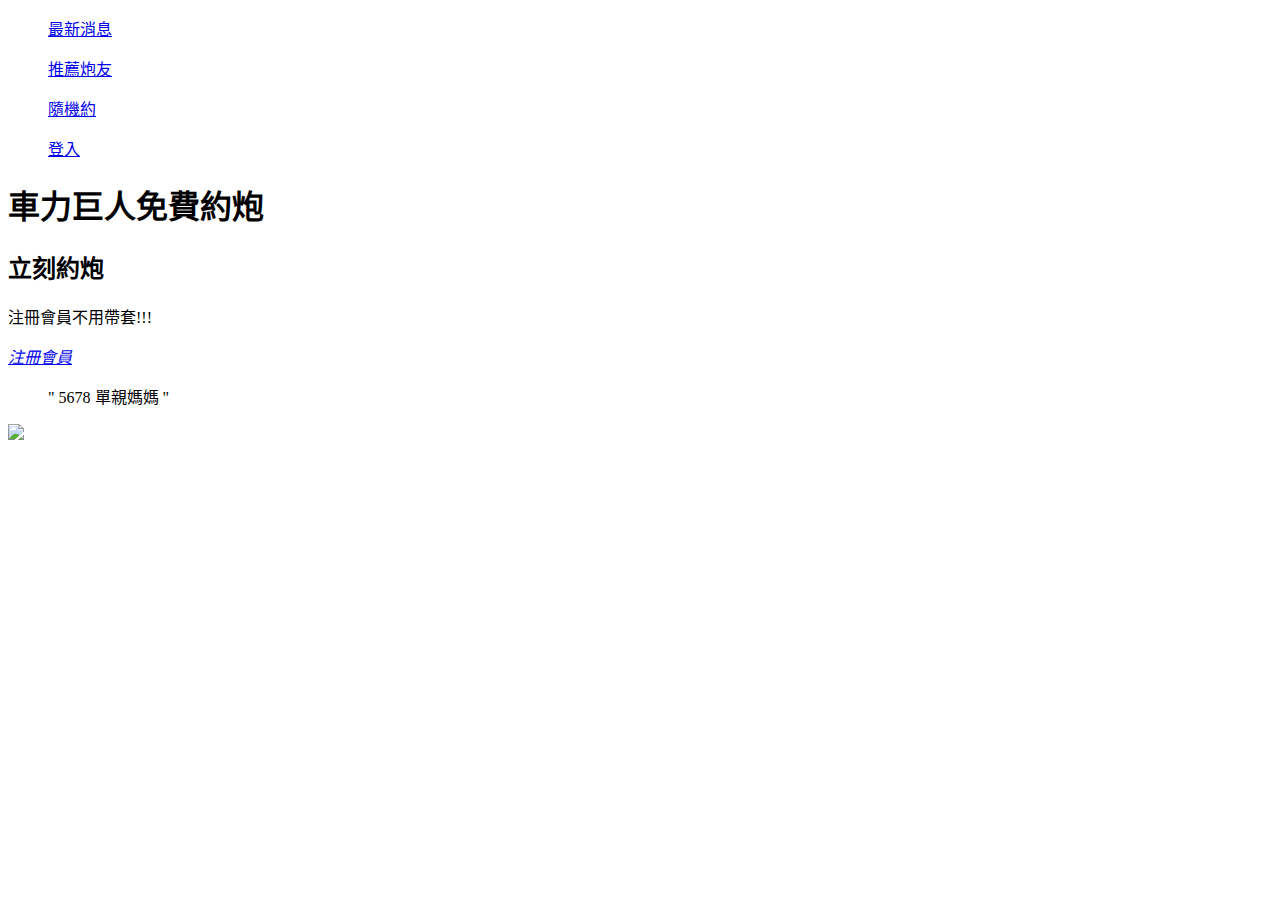
==== kazami.html @ ca2ac8e1 "Add files via upload" ====
<!DOCTYPE html>
<html lang="zh-TW">
<head>
    <meta charset="UTF-8">
    <meta name="約炮網" content="width=device-width, initial-scale=1.0">
    <title>約炮網</title>
    <link rel="stylesheet" href="style.css" >
</head>
<body>

    <nav>
    <ul><a href="#">最新消息</a></ul>
    <ul><a href="#">推薦炮友</a></ul>
    <ul><a href="#">隨機約</a></ul>
    <ul><a href="#">登入</a></ul>
    </nav>

    <main>
    <h1>車力巨人免費約炮</h1>
    <h2>立刻約炮</h2>
    <P>注冊會員不用帶套!!!</P>
    <p><em><a href="file:///C:/Users/user/Desktop/%E6%96%B0%E5%A2%9E%E8%B3%87%E6%96%99%E5%A4%BE/%E6%B3%A8%E5%86%8A%E6%9C%83%E5%93%A1.html ">注冊會員</a></em></p>
    </main>

        <blockquote>" 5678 單親媽媽 "</blockquote>
    <footer> 
    <img src="img/md-0b9d0b18aaeed31f959a37336db4fba7.jpg" >
    </footer> 
</body>
</html>
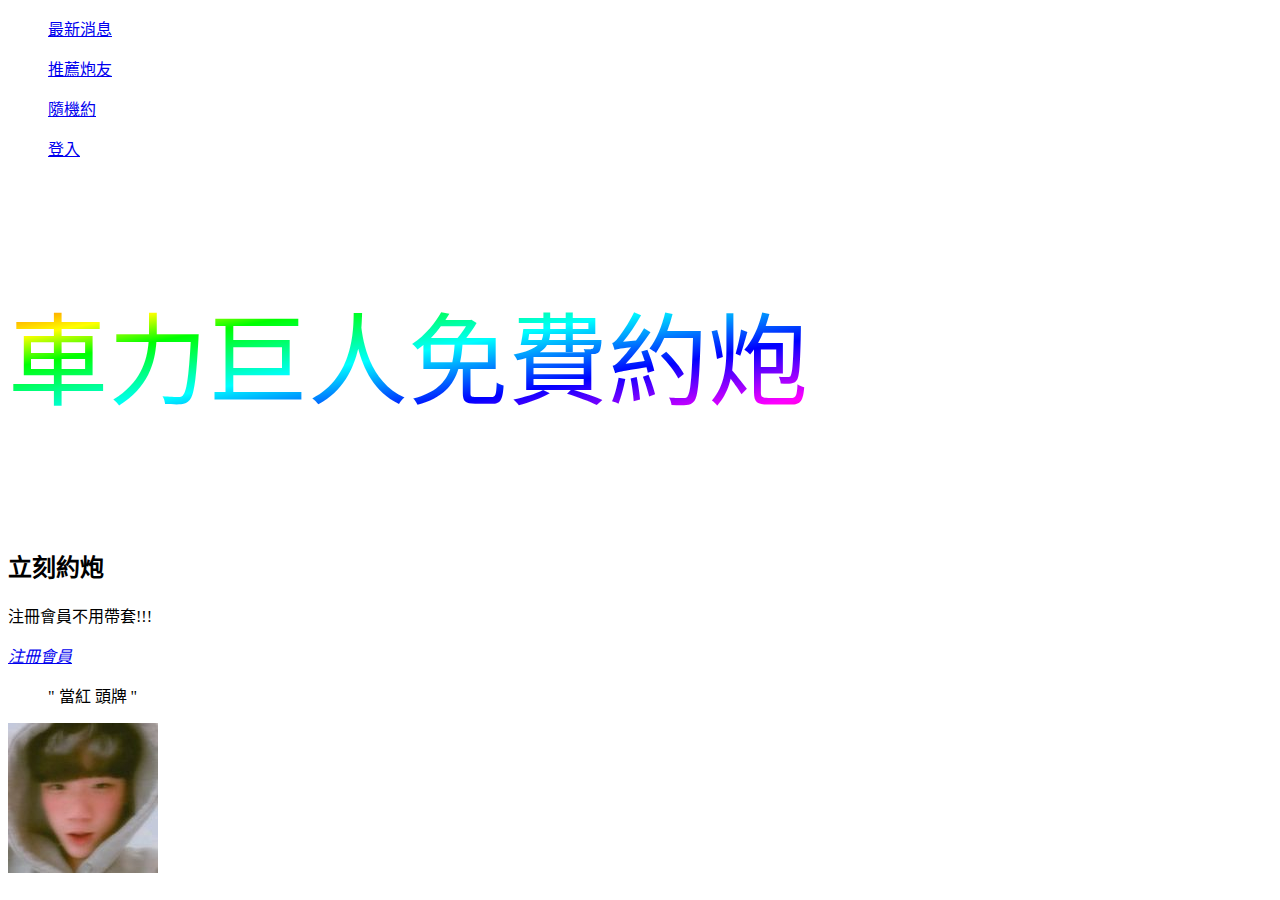
==== commit bd846e0c: "new" ====
--- a/kazami.html
+++ b/kazami.html
@@ -4,7 +4,7 @@
     <meta charset="UTF-8">
     <meta name="約炮網" content="width=device-width, initial-scale=1.0">
     <title>約炮網</title>
-    <link rel="stylesheet" href="style.css" >
+    <link rel="stylesheet" href="./style/style.css" >
 </head>
 <body>
 
@@ -16,15 +16,13 @@
     </nav>
 
     <main>
-    <h1>車力巨人免費約炮</h1>
+    <h1><p class="rainbow-text">車力巨人免費約炮</p></h1>
     <h2>立刻約炮</h2>
     <P>注冊會員不用帶套!!!</P>
-    <p><em><a href="file:///C:/Users/user/Desktop/%E6%96%B0%E5%A2%9E%E8%B3%87%E6%96%99%E5%A4%BE/%E6%B3%A8%E5%86%8A%E6%9C%83%E5%93%A1.html ">注冊會員</a></em></p>
+    <p><em><a href="#">注冊會員</a></em></p>
     </main>
 
-        <blockquote>" 5678 單親媽媽 "</blockquote>
-    <footer> 
-    <img src="img/md-0b9d0b18aaeed31f959a37336db4fba7.jpg" >
-    </footer> 
+        <blockquote>" 當紅 頭牌 "</blockquote> 
+    <img src="jpg/1.jpg" > 
 </body>
 </html>--- a/style/style.css
+++ b/style/style.css
@@ -0,0 +1,22 @@
+/* eslint-disable-next-line */
+
+@keyframes hue {
+    from {
+       filter: hue-rotate(0);
+    }
+ 
+    to {
+       filter: hue-rotate(-360deg);
+    }
+ }
+ 
+ .rainbow-text {
+    display: inline-block;
+    position: relative;
+    font-weight: 500;
+    font-size: 100px;
+    color: transparent;
+    animation: hue 1.5s linear infinite;
+    background-image: linear-gradient(to right bottom, rgb(255,0,0), rgb(255,128,0), rgb(255,255,0), rgb(0,255,0), rgb(0,255,128), rgb(0,255,255), rgb(0,128,255), rgb(0,0,255), rgb(128,0,255), rgb(255,0,255), rgb(255,0,128));
+    -webkit-background-clip: text;
+ }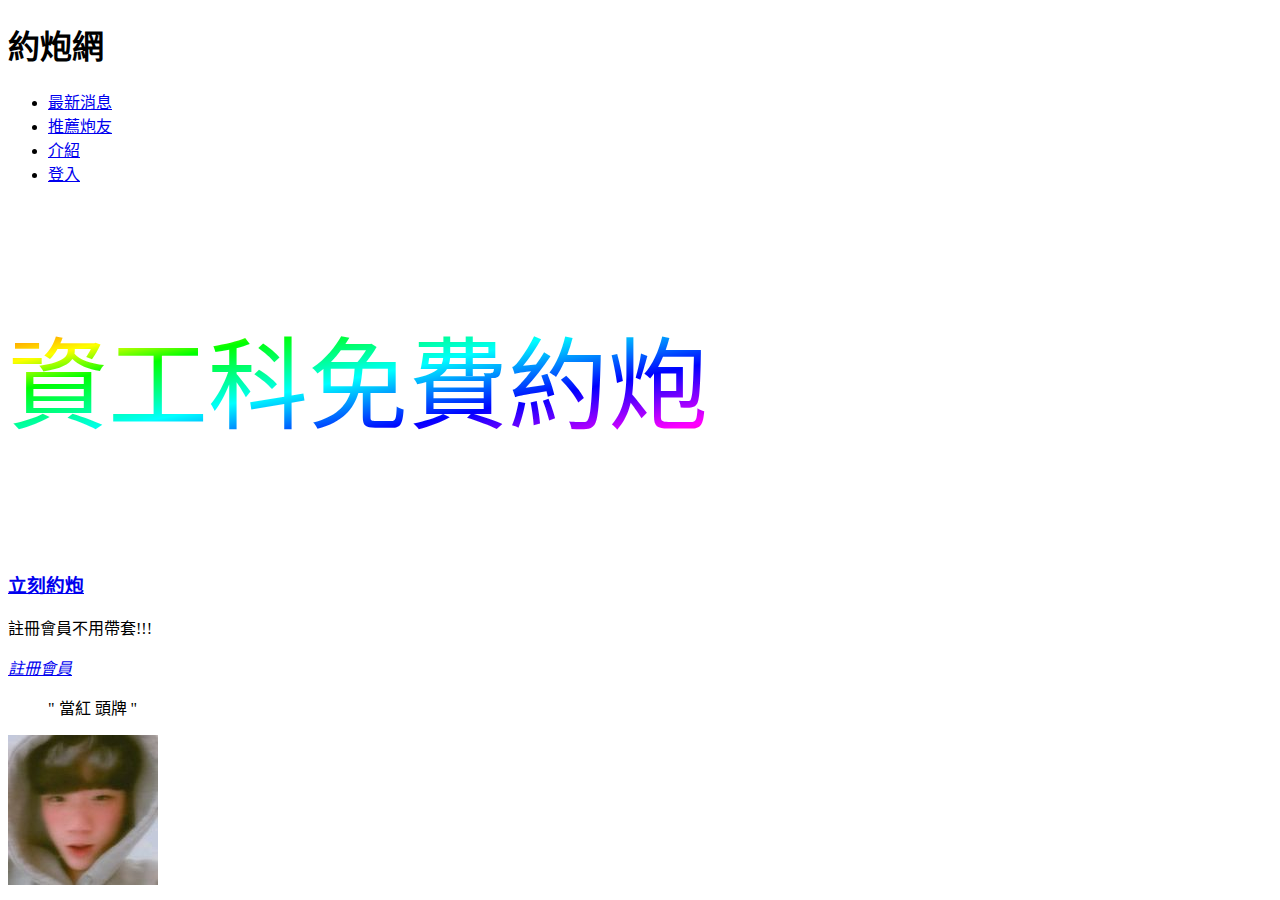
==== commit 15c1dd39: "Add files via upload" ====
--- a/kazami.html
+++ b/kazami.html
@@ -7,22 +7,26 @@
     <link rel="stylesheet" href="./style/style.css" >
 </head>
 <body>
+    <header>
+<nav>
+        <h1>約炮網</h1>
+    <ul>
+    <li><a href="#">最新消息</a></li>
+    <li><a href="#">推薦炮友</a></li>
+    <li><a href="#">介紹</a></li>
+    <li><a href="#">登入</a></li>
+    </ul>
+ </nav>
+    </header>
 
-    <nav>
-    <ul><a href="#">最新消息</a></ul>
-    <ul><a href="#">推薦炮友</a></ul>
-    <ul><a href="#">隨機約</a></ul>
-    <ul><a href="#">登入</a></ul>
-    </nav>
-
-    <main>
-    <h1><p class="rainbow-text">車力巨人免費約炮</p></h1>
-    <h2>立刻約炮</h2>
-    <P>注冊會員不用帶套!!!</P>
-    <p><em><a href="#">注冊會員</a></em></p>
-    </main>
+    <section>
+    <h2><p class="rainbow-text">資工科免費約炮</p></h2>
+    <h3><a href="#">立刻約炮</a></h3>
+    <P>註冊會員不用帶套!!!</P>
+    <p><em><a href="#">註冊會員</a></em></p>
+    </section>
 
         <blockquote>" 當紅 頭牌 "</blockquote> 
-    <img src="jpg/1.jpg" > 
+        <img src="jpg/1.jpg" >
 </body>
 </html>